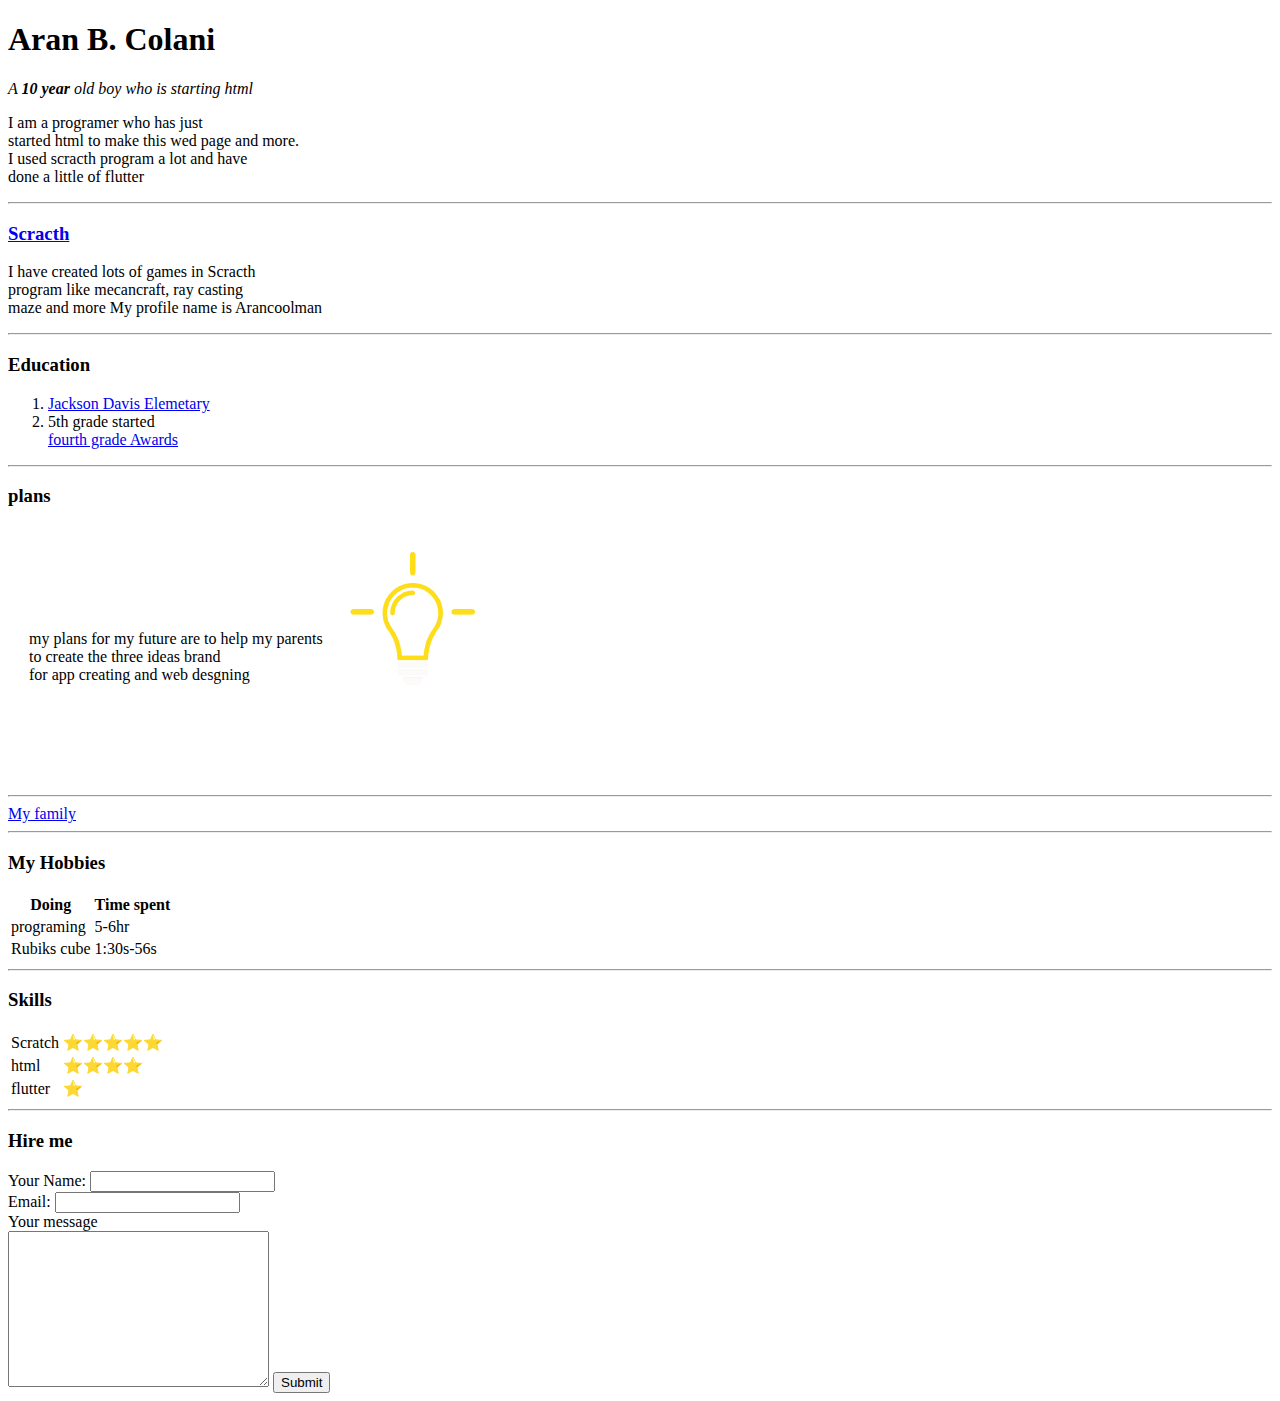
==== index.html @ 77463bad "Add initial website file" ====
<!DOCTYPE html>
<html>
  <head>
    <meta charset="utf-8">
    <title>Aran's personal site</title>
  </head>
  <body>


    <h1 alt="Aran">Aran B. Colani</h1>
    <p><em>A <strong>10 year</strong> old boy who is starting html</em></p>
    <p>I am a programer who has just <br>started html to make this wed page and more. <br>
    I used scracth program a lot and have <br />done a little of flutter</p>
    <hr>
    <h3><a href="https://scratch.mit.edu/users/Arancoolman/">Scracth</a></h3>
    <p>
      I have created lots of games in Scracth <br>program like mecancraft, ray casting <br> maze and more
      My  profile name is Arancoolman
    </p>
    <hr>
    <h3>Education</h3>
    <p>
      <ol>
        <li><a href="https://davis.henricoschools.us/">Jackson Davis Elemetary</a></li>
        <li>5th grade started</li>
        <a href="4th-grade-Award.html">fourth grade Awards</a>
        </ul> </li>
      </ol>
    </p>
    <hr>
      <h3>plans</h3>
      <table cellspacing="20">
        <tr>
          <td>  <p>
              my plans for my future are to help my parents <br>to create the three ideas brand <br>for app creating and web desgning
            </p></td>

          <td><img src="logo.png" alt="Three ideas logo"></td>

        </tr>
      </table>
     <!--060100-->
      <hr>

      <a href="myfamily.html">My family</a>
      <hr>
      <h3>My Hobbies</h3>

      <table>
        <thead>
          <tr>
            <th>Doing</th>
            <th>Time spent</th>
          </tr>
        </thead>
        <tbody>
          <td>programing</td>
         <td>5-6hr</td>
        </tr>
        <tr>

          <td>Rubiks cube</td>
          <td>1:30s-56s</td>

        </tbody>
        <tfoot>

        </tfoot>


        </tr>
      </table>
      <hr>
      <h3> Skills</h3>

      <table>
        <tr>
        <td>Scratch</td>
        <td>⭐⭐⭐⭐⭐</td>
        </tr>
        <tr>
          <td>html</td>
          <td>⭐⭐⭐⭐</td>
        </tr>
        <tr>
          <td>flutter</td>
          <td>⭐</td>
        </tr>
      </table>
      <hr>
      <h3>Hire me</h3>
      <form action="mailto:aranhabibpour@gmail.com" method="post" enctype="text/plain">
        <label>Your Name:</label>
        <input type="text" name="yourName" value="">
        <br>
        <label>Email:</label>
        <input type="email" name="yourEmail" value="">
        <br>
        <label>Your message</label>
        <br>
        <textarea name="yourMessage" rows="10" cols="30"></textarea>
        <input type="submit" name="">
      </form>
  </body>
</html>
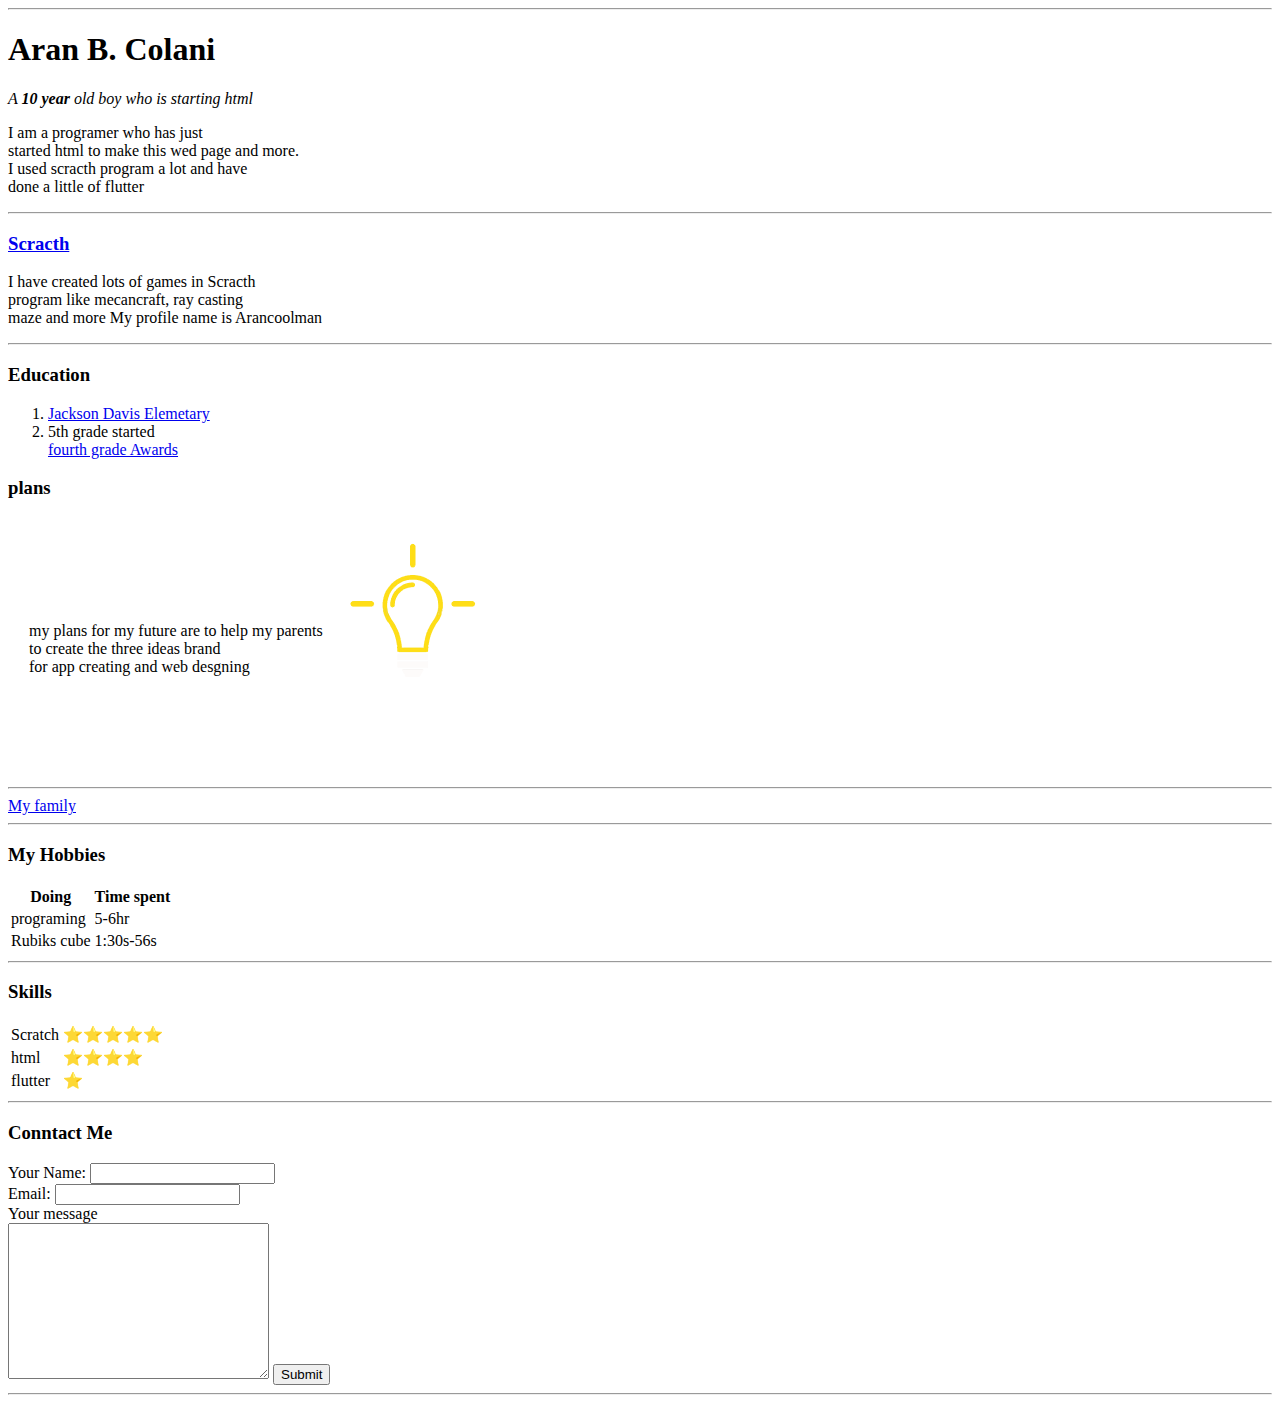
==== commit f10c3b9d: "Add files via upload" ====
--- a/index.html
+++ b/index.html
@@ -1,105 +1,113 @@
 <!DOCTYPE html>
 <html>
-  <head>
-    <meta charset="utf-8">
-    <title>Aran's personal site</title>
-  </head>
-  <body>
+
+<head>
+  <meta charset="utf-8">
+  <title>Aran's personal site</title>
+  <link rel="stylesheet" href="css/styles.css">
+
+</head>
+
+<body>
+  <hr>
+  <h1 alt="Aran">Aran B. Colani</h1>
+  <p><em>A <strong>10 year</strong> old boy who is starting html</em></p>
+  <p>I am a programer who has just <br>started html to make this wed page and more. <br>
+    I used scracth program a lot and have <br />done a little of flutter</p>
+  <hr>
+  <h3><a href="https://scratch.mit.edu/users/Arancoolman/">Scracth</a></h3>
+  <p>
+    I have created lots of games in Scracth <br>program like mecancraft, ray casting <br> maze and more
+    My profile name is Arancoolman
+  </p>
+  <hr>
+  <h3>Education</h3>
+  <p>
+  <ol>
+    <li><a href="https://davis.henricoschools.us/">Jackson Davis Elemetary</a></li>
+    <li>5th grade started</li>
+    <a href="4th-grade-Award.html">fourth grade Awards</a>
+    </ul>
+    </li>
+  </ol>
+  </p
+  <hr>
+  <h3>plans</h3>
+  <table cellspacing="20">
+    <tr>
+      <td>
+        <p>
+          my plans for my future are to help my parents <br>to create the three ideas brand <br>for app creating and web desgning
+        </p>
+      </td>
+
+      <td><img src="logo.png" alt="Three ideas logo"></td>
+
+    </tr>
+  </table>
+  <!--060100-->
+  <hr>
+
+  <a href="myfamily.html">My family</a>
+  <hr>
+  <h3>My Hobbies</h3>
+
+  <table>
+    <thead>
+      <tr>
+        <th>Doing</th>
+        <th>Time spent</th>
+      </tr>
+    </thead>
+    <tbody>
+      <td>programing</td>
+      <td>5-6hr</td>
+      </tr>
+      <tr>
+
+        <td>Rubiks cube</td>
+        <td>1:30s-56s</td>
+
+    </tbody>
+    <tfoot>
+
+    </tfoot>
 
 
-    <h1 alt="Aran">Aran B. Colani</h1>
-    <p><em>A <strong>10 year</strong> old boy who is starting html</em></p>
-    <p>I am a programer who has just <br>started html to make this wed page and more. <br>
-    I used scracth program a lot and have <br />done a little of flutter</p>
-    <hr>
-    <h3><a href="https://scratch.mit.edu/users/Arancoolman/">Scracth</a></h3>
-    <p>
-      I have created lots of games in Scracth <br>program like mecancraft, ray casting <br> maze and more
-      My  profile name is Arancoolman
-    </p>
-    <hr>
-    <h3>Education</h3>
-    <p>
-      <ol>
-        <li><a href="https://davis.henricoschools.us/">Jackson Davis Elemetary</a></li>
-        <li>5th grade started</li>
-        <a href="4th-grade-Award.html">fourth grade Awards</a>
-        </ul> </li>
-      </ol>
-    </p>
-    <hr>
-      <h3>plans</h3>
-      <table cellspacing="20">
-        <tr>
-          <td>  <p>
-              my plans for my future are to help my parents <br>to create the three ideas brand <br>for app creating and web desgning
-            </p></td>
+    </tr>
+  </table>
+  <hr>
+  <h3> Skills</h3>
 
-          <td><img src="logo.png" alt="Three ideas logo"></td>
+  <table>
+    <tr>
+      <td>Scratch</td>
+      <td>⭐⭐⭐⭐⭐</td>
+    </tr>
+    <tr>
+      <td>html</td>
+      <td>⭐⭐⭐⭐</td>
+    </tr>
+    <tr>
+      <td>flutter</td>
+      <td>⭐</td>
+    </tr>
+  </table>
+  <hr>
+  <h3>Conntact Me</h3>
+  <form action="mailto:aranhabibpour@gmail.com" method="post" enctype="text/plain">
+    <label>Your Name:</label>
+    <input type="text" name="yourName" value="">
+    <br>
+    <label>Email:</label>
+    <input type="email" name="yourEmail" value="">
+    <br>
+    <label>Your message</label>
+    <br>
+    <textarea name="yourMessage" rows="10" cols="30"></textarea>
+    <input type="submit" name="">
+  </form>
+  <hr>
+</body>
 
-        </tr>
-      </table>
-     <!--060100-->
-      <hr>
-
-      <a href="myfamily.html">My family</a>
-      <hr>
-      <h3>My Hobbies</h3>
-
-      <table>
-        <thead>
-          <tr>
-            <th>Doing</th>
-            <th>Time spent</th>
-          </tr>
-        </thead>
-        <tbody>
-          <td>programing</td>
-         <td>5-6hr</td>
-        </tr>
-        <tr>
-
-          <td>Rubiks cube</td>
-          <td>1:30s-56s</td>
-
-        </tbody>
-        <tfoot>
-
-        </tfoot>
-
-
-        </tr>
-      </table>
-      <hr>
-      <h3> Skills</h3>
-
-      <table>
-        <tr>
-        <td>Scratch</td>
-        <td>⭐⭐⭐⭐⭐</td>
-        </tr>
-        <tr>
-          <td>html</td>
-          <td>⭐⭐⭐⭐</td>
-        </tr>
-        <tr>
-          <td>flutter</td>
-          <td>⭐</td>
-        </tr>
-      </table>
-      <hr>
-      <h3>Hire me</h3>
-      <form action="mailto:aranhabibpour@gmail.com" method="post" enctype="text/plain">
-        <label>Your Name:</label>
-        <input type="text" name="yourName" value="">
-        <br>
-        <label>Email:</label>
-        <input type="email" name="yourEmail" value="">
-        <br>
-        <label>Your message</label>
-        <br>
-        <textarea name="yourMessage" rows="10" cols="30"></textarea>
-        <input type="submit" name="">
-      </form>
-  </body>
 </html>
